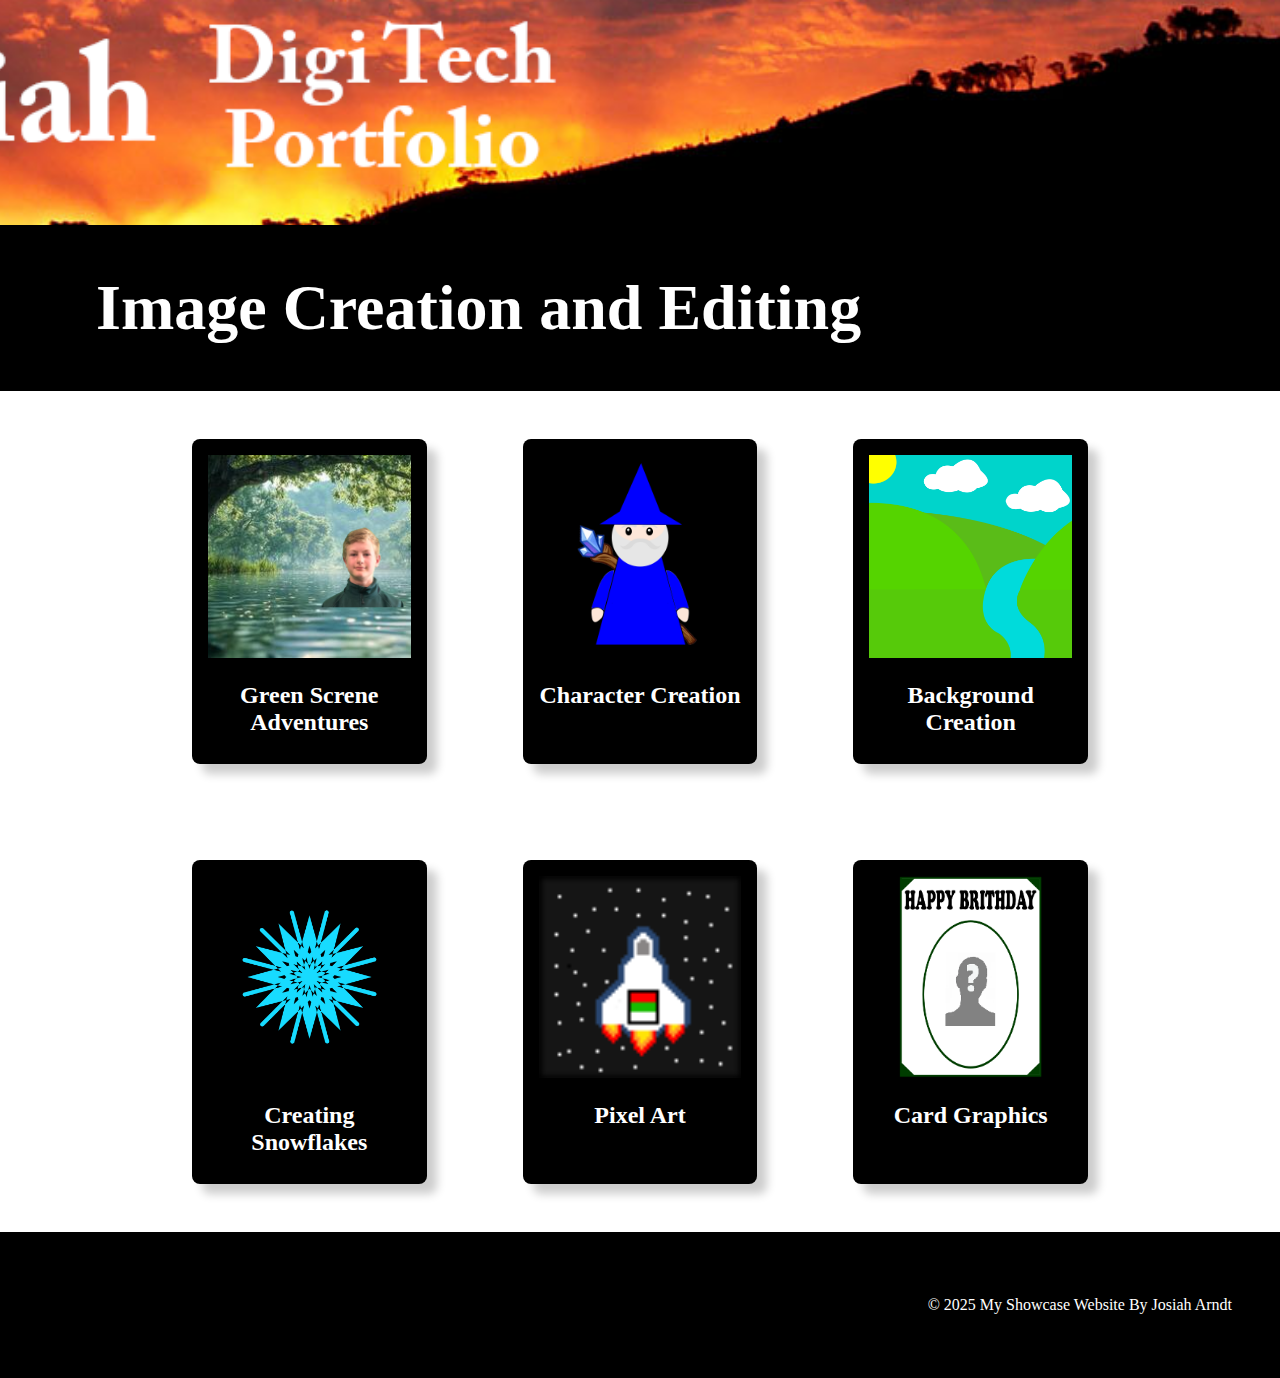
==== Image Creation.html @ 3551df25 "Different Pages" ====
<!DOCTYPE html>
<html lang="en">

<head>
    <meta charset="UTF-8">
    <meta name="viewport" content="width=device-width, initial-scale=1.0">
    <link rel="stylesheet" href="style.css">
    <title>Josiah's Portfolio</title>
</head>
<!-- This is the main body of the website- ALL your content goes AFTER the <body> tag and before the </body> tag -->
<body>

    <!-- The Hero Section -------------------------------------------------------------------------------------- -->
    <section class="hero">
        <div class="hero-text"></div>
    </section>

<!-- Topic one ------------------------------------------------------------------------------------------------- -->
    <!-- The First Topic Section -->
    <section class="topic">
        <!-- the topic title a big bar with text in it -->
        <div class="topic-title">
            <h1>Image Creation and Editing</h1>
        </div>
        <!-- now a three column grid of images -->
        <div class="topic-content">
            <!-- one "card" which includes an image with a text below it -->
            <div class="topic-card">
                <img src="images/Green_Sreen_River_Scene.png" alt="Green Screen Scene">
                <h2 class="topic-card-text">Green Screne Adventures</h2>
            </div>
            <div class="topic-card">
                <img src="images/Wizard.png" alt="Character - Wizard">
                <h2 class="topic-card-text">Character Creation</h2>
            </div>
            <div class="topic-card">
                <img src="images/Background.png" alt="Background">
                <h2 class="topic-card-text">Background Creation</h2>
            </div>
            <div class="topic-card">
                <img src="images/Snowflake.png" alt="Snowflake">
                <h2 class="topic-card-text">Creating Snowflakes</h2>
            </div>
            <div class="topic-card">
                <img src="images/Spaceship.png" alt="Pixel Art">
                <h2 class="topic-card-text">Pixel Art</h2>
            </div>
            <div class="topic-card">
                <img src="images/HappyBirthday-CardGraphic.png" alt="Card Graphic">
                <h2 class="topic-card-text">Card Graphics</h2>
            </div>
        </div>
    </section>
<!-- End of topic one------------------------------------------------------------------------------------------ -->

<!-- Copy and paste the section from above to make your next section -->



    <!-- A Simple Website Footer ------------------------------------------------------------------------------ -->
    <footer class="footer">
        <p>&copy; 2025 My Showcase Website By Josiah Arndt</p>
    </footer>

<!-- The end of the whole page- no more content after this! -->
</body>
</html>
---- style.css ----
/* A simple css reset */
body,
html {
    margin: 0;
    padding: 0;
    height: 100%;
    /* The Font Family- Really important!! */
    font-family: montserrat;
    box-sizing: border-box;
    background-image: url('https://res.cloudinary.com/redwolf/images/f_auto,q_auto/v1614938494/aperture-bg-black-orange-repeat/aperture-bg-black-orange-repeat.png?_i=AA')
}

/* reset for images to ensure they ar 100% of the parent container width */
img {
    width: 100%;
}

/* The hero section styling- use your OWN Hero Image URL here */
.hero {
    background-image: url('images/Website_Header.png');
    height: 25vh;
    background-size: cover;
    background-position: center;
    display: flex;
    justify-content: center;
    align-items: center;
    color: white;
    text-align: center;
    position: relative;
}

/* BIG text styling for the hero section text */
.hero-text {
    font-size: 4em;
    font-weight: bold;
}

/* nice big font on a banner style background */
.topic-title{
    color: white;
    font-size: 2em;
    padding: 0.1em 3em;
    background-color: rgb(0, 0, 0);
}

/* Three column grid with a nice big gap */
.topic-content{
    display: grid;
    grid-template-columns: repeat(3, 1fr);
    gap: 6em;
    /* bring the whole section in off the sides of the page */
    width: 70%;
    /* top margin of 3em and center right/left */
    margin: 3em auto;
}

/* Styling for the individual topic cards rounded edges background color and a drop shadow */
.topic-card{
    background-color: rgb(0, 0, 0);
    color: white;
    padding: 1em;
    border-radius: 0.5em;
    box-shadow: 10px 10px 10px rgba(0, 0, 0, 0.2);
}

/* Styling for the topic card titles */
.topic-card-text{
    font-size: 1.5em;
    margin-bottom: 0.5em;
    /* center align text */
    text-align: center;
}


/* Styling for a footer section to take a bit of spcae at the bottom of the page */
.footer{
    background-color: rgb(0, 0, 0);
    color: white;
    text-align: right;
    padding: 3em 3em;
}
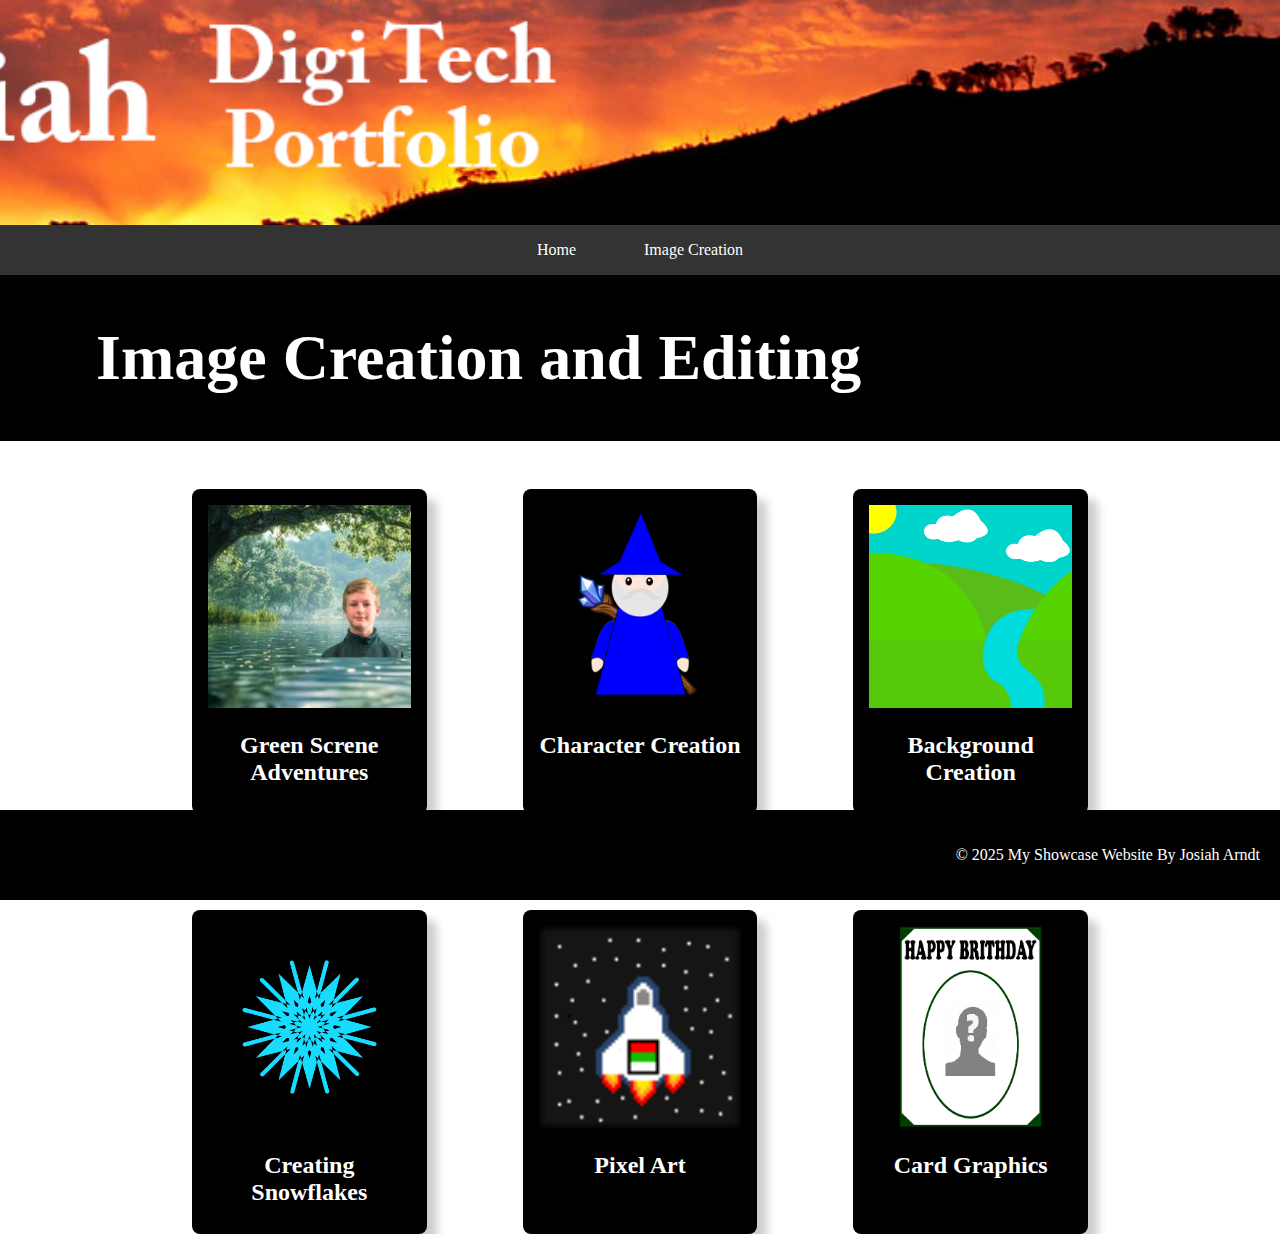
==== commit d9833973: "Nav bar" ====
--- a/Image Creation.html
+++ b/Image Creation.html
@@ -7,7 +7,6 @@
     <link rel="stylesheet" href="style.css">
     <title>Josiah's Portfolio</title>
 </head>
-<!-- This is the main body of the website- ALL your content goes AFTER the <body> tag and before the </body> tag -->
 <body>
 
     <!-- The Hero Section -------------------------------------------------------------------------------------- -->
@@ -15,16 +14,18 @@
         <div class="hero-text"></div>
     </section>
 
-<!-- Topic one ------------------------------------------------------------------------------------------------- -->
-    <!-- The First Topic Section -->
+    <!-- Navigation Bar ---------------------------------------------------------------------------------------- -->
+    <nav class="navbar">
+        <a href="index.html" class="nav-button">Home</a>
+        <a href="Image Creation.html" target="_blank" class="nav-button">Image Creation</a>
+    </nav>
+
+    <!-- Content ----------------------------------------------------------------------------------------------- -->
     <section class="topic">
-        <!-- the topic title a big bar with text in it -->
         <div class="topic-title">
             <h1>Image Creation and Editing</h1>
         </div>
-        <!-- now a three column grid of images -->
         <div class="topic-content">
-            <!-- one "card" which includes an image with a text below it -->
             <div class="topic-card">
                 <img src="images/Green_Sreen_River_Scene.png" alt="Green Screen Scene">
                 <h2 class="topic-card-text">Green Screne Adventures</h2>
@@ -51,17 +52,11 @@
             </div>
         </div>
     </section>
-<!-- End of topic one------------------------------------------------------------------------------------------ -->
-
-<!-- Copy and paste the section from above to make your next section -->
-
-
 
     <!-- A Simple Website Footer ------------------------------------------------------------------------------ -->
     <footer class="footer">
         <p>&copy; 2025 My Showcase Website By Josiah Arndt</p>
     </footer>
 
-<!-- The end of the whole page- no more content after this! -->
 </body>
 </html>--- a/style.css
+++ b/style.css
@@ -71,11 +71,56 @@
     text-align: center;
 }
 
+/* Navigation bar styling */
+.navbar {
+    background-color: #333;
+    overflow: hidden;
+    text-align: center;
+}
 
-/* Styling for a footer section to take a bit of spcae at the bottom of the page */
-.footer{
+.navbar .nav-button {
+    display: inline-block;
+    color: white;
+    text-align: center;
+    padding: 1em 2em;
+    text-decoration: none;
+    transition: background-color 0.3s ease;
+}
+
+.navbar .nav-button:hover {
+    background-color: #555;
+}
+
+/* Button styling */
+.button-container {
+    text-align: center;
+    margin: 2em 0;
+}
+
+.button {
+    display: inline-block;
+    padding: 1em 2em;
+    background-color: #000;
+    color: #fff;
+    text-decoration: none;
+    border-radius: 0.5em;
+    transition: background-color 0.3s ease;
+}
+
+.button:hover {
+    background-color: #555;
+}
+
+/* Styling for a footer section to take a bit of space at the bottom of the page */
+.footer {
     background-color: rgb(0, 0, 0);
     color: white;
     text-align: right;
-    padding: 3em 3em;
+    font-size: 1em;
+    padding: 20px;
+    position: fixed;
+    bottom: 0;
+    left: 0;
+    right: 0;
+    box-sizing: border-box;
 }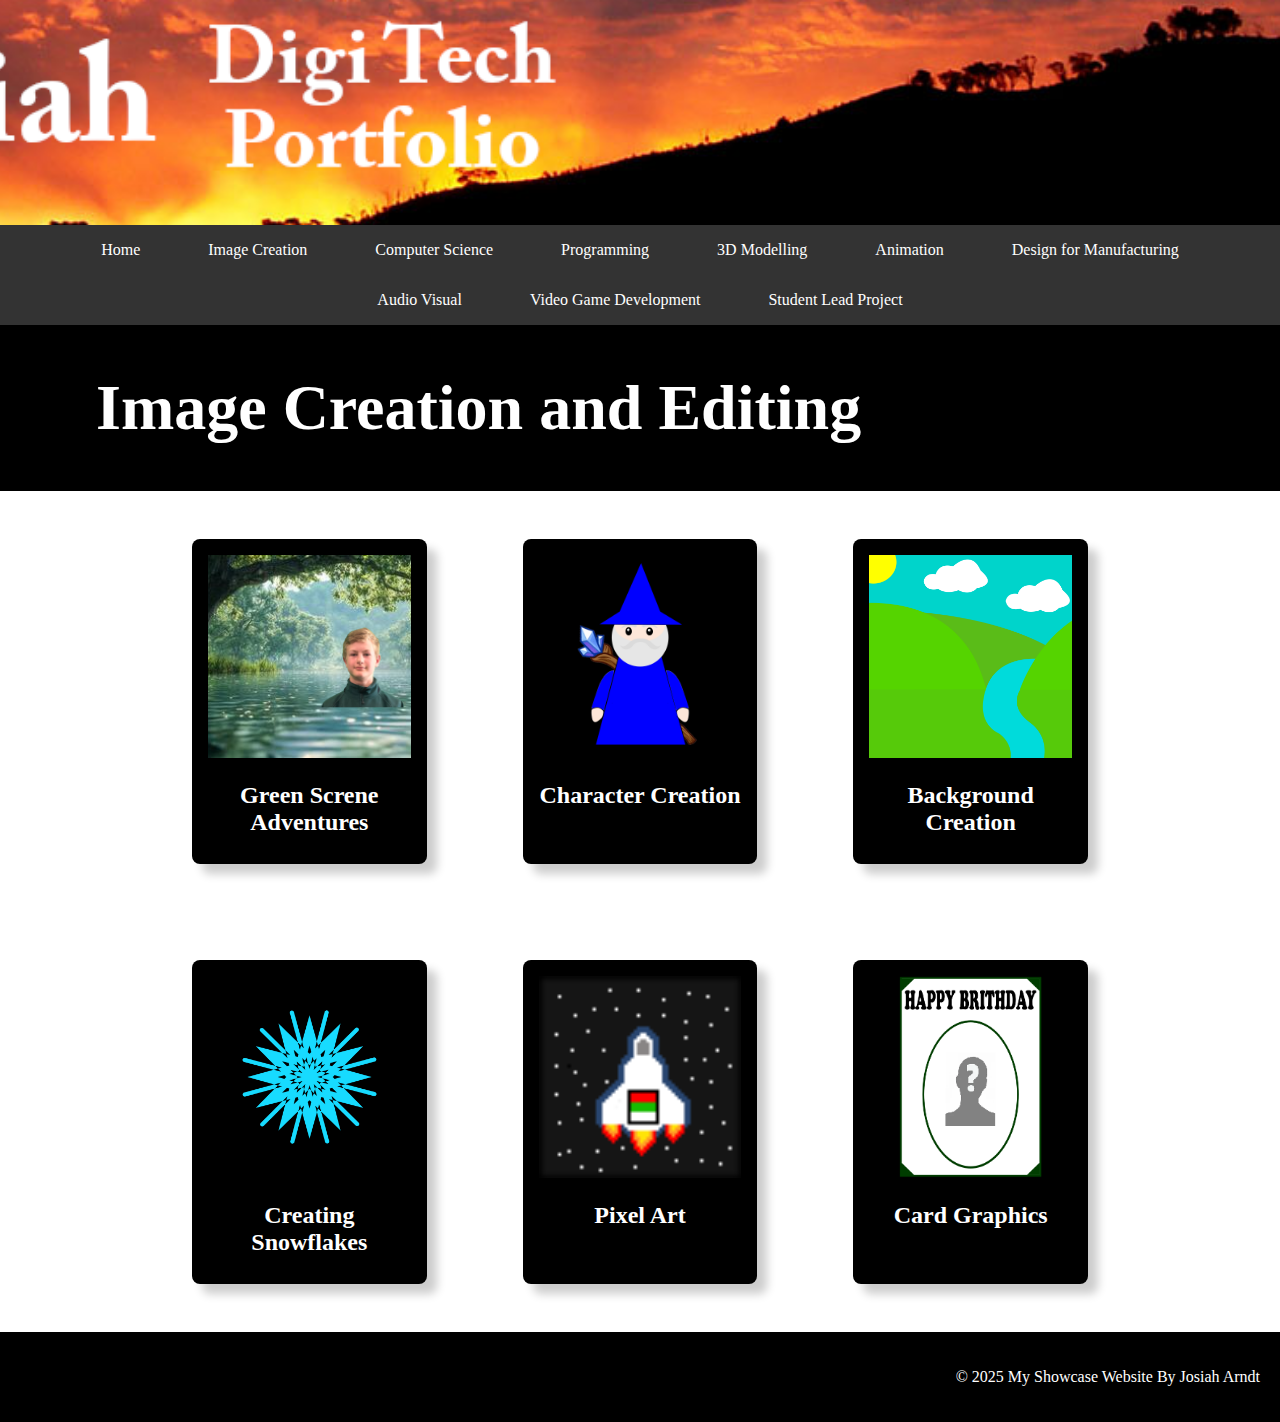
==== commit ccefb86e: "Added Other Pages" ====
--- a/Image Creation.html
+++ b/Image Creation.html
@@ -17,7 +17,15 @@
     <!-- Navigation Bar ---------------------------------------------------------------------------------------- -->
     <nav class="navbar">
         <a href="index.html" class="nav-button">Home</a>
-        <a href="Image Creation.html" target="_blank" class="nav-button">Image Creation</a>
+        <a href="Image Creation.html" class="nav-button">Image Creation</a>
+        <a href="Computer Science.html" class="nav-button">Computer Science</a>
+        <a href="Programming.html" class="nav-button">Programming</a>
+        <a href="3D Modelling.html" class="nav-button">3D Modelling</a>
+        <a href="Animation.html" class="nav-button">Animation</a>
+        <a href="Design for Manufacturing.html" class="nav-button">Design for Manufacturing</a>
+        <a href="Audio Visual.html" class="nav-button">Audio Visual</a>
+        <a href="Video Game Development.html" class="nav-button">Video Game Development</a>
+        <a href="Student Lead Project.html" class="nav-button">Student Lead Project</a>
     </nav>
 
     <!-- Content ----------------------------------------------------------------------------------------------- -->
--- a/style.css
+++ b/style.css
@@ -91,24 +91,24 @@
     background-color: #555;
 }
 
-/* Button styling */
-.button-container {
-    text-align: center;
-    margin: 2em 0;
+.button:hover {
+    background-color: #555;
 }
 
-.button {
-    display: inline-block;
-    padding: 1em 2em;
-    background-color: #000;
-    color: #fff;
-    text-decoration: none;
-    border-radius: 0.5em;
-    transition: background-color 0.3s ease;
+.homepage {
+    display: flex;
+    justify-content: center;
+    align-items: center;
 }
 
-.button:hover {
-    background-color: #555;
+.black-box {
+    background-color: black;
+    color: white;
+    padding: 20px;
+    border-radius: 15px;
+    display: inline-block;
+    margin: 20px auto;
+    text-align: center;
 }
 
 /* Styling for a footer section to take a bit of space at the bottom of the page */
@@ -118,9 +118,6 @@
     text-align: right;
     font-size: 1em;
     padding: 20px;
-    position: fixed;
-    bottom: 0;
-    left: 0;
-    right: 0;
+    margin-top: auto;
     box-sizing: border-box;
 }